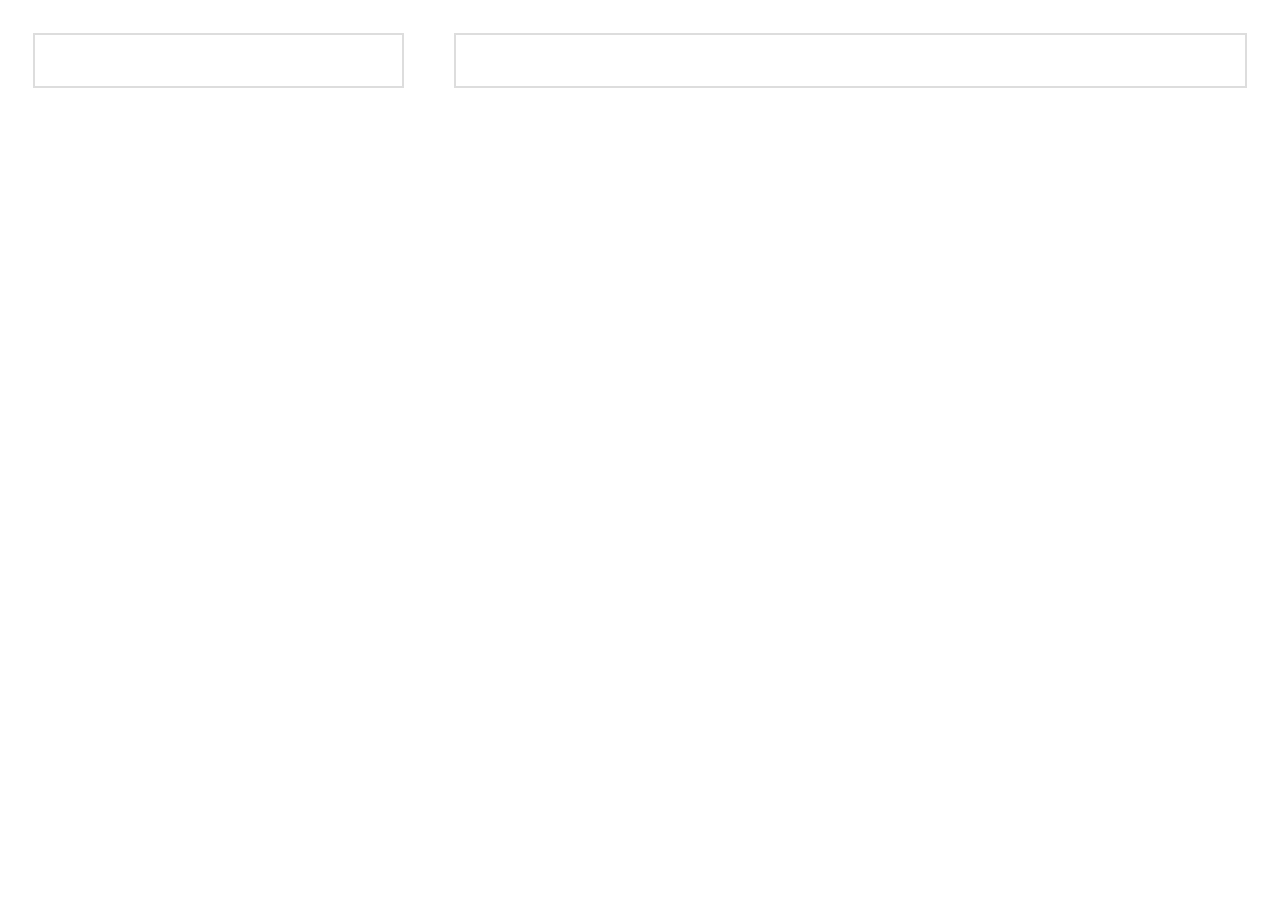
==== resume2.html @ 4010689e "third commit" ====
<!DOCTYPE html>
<html lang="en" dir="ltr">
  <head>
    <meta charset="utf-8">
    <title></title>
    <link rel="stylesheet" href="style.css">
  </head>
  <body>
    <div class="parent">
      <div class="leftChild">
      </div>
      <div class="rightChild">
      </div>
    </div>
  </body>
</html>
---- style.css ----
.parent{
  display:flex;
  flex-direction:row;
  justify-content:center;
}
.child{
  border:2px solid #ddd;
  padding:2%;
  margin:2%;
  box-shadow:3px 3px 3px #fff;
}
img{
  width:200px;
  height:200px;
  boarder-radius=50%;
  border:2px solid #0ff;
}
h2,
h3{
  text-align:center;
}

a{
  display:block;
  text-align:center;
  text-decoration:none;
  background:#23a1f3;
  color:#fff;
  padding:2%
}
.leftChild{
  width:30%;
  border:2px solid #ddd;
  padding:2%;
  margin:2%;
}
.rightChild{
  width:70%;
  border:2px solid #ddd;
  padding:2%;
  margin:2%;
}
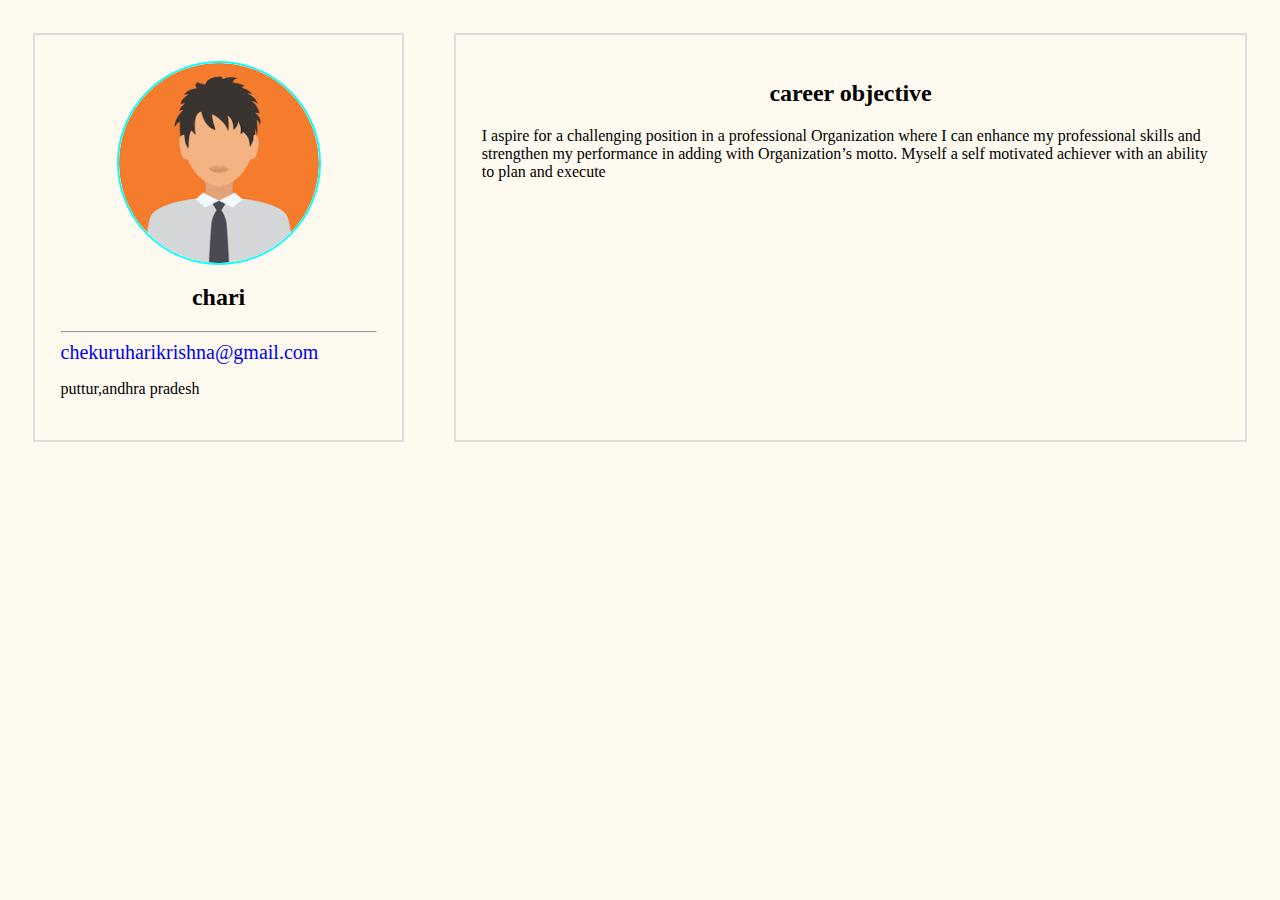
==== commit 7d897012: "server" ====
--- a/resume2.html
+++ b/resume2.html
@@ -3,14 +3,24 @@
   <head>
     <meta charset="utf-8">
     <title></title>
+    <meta name="viewport" content="width=device-width,initial-scale=1">
     <link rel="stylesheet" href="style.css">
   </head>
   <body>
     <div class="parent">
       <div class="leftChild">
-      </div>
-      <div class="rightChild">
-      </div>
+      <img src="images/profile.png" alt="profile">
+        <h2>chari</h2>
+    <hr>
+    <a href="mailto:chekuruharikrishna@gmail.com" class="mail">chekuruharikrishna@gmail.com</a>
+    <p>puttur,andhra pradesh</p>
+
+</div>
+
+      <div class="rightChild" id="rightChild">
+  </div>
     </div>
-  </body>
+    <script type="text/javascript" src="main.js">
+    </script>
+      </body>
 </html>
--- a/style.css
+++ b/style.css
@@ -12,19 +12,24 @@
 img{
   width:200px;
   height:200px;
-  boarder-radius=50%;
+  border-radius:50%;
   border:2px solid #0ff;
+  display:block;
+  margin:0 auto;
+}
+body{
+  background-color:	#FFFAF0;
 }
 h2,
 h3{
   text-align:center;
 }
 
-a{
+.a{
   display:block;
   text-align:center;
   text-decoration:none;
-  background:#23a1f3;
+  background:#0000FF;
   color:#fff;
   padding:2%
 }
@@ -40,3 +45,169 @@
   padding:2%;
   margin:2%;
 }
+.mail{
+  text-decoration:none;
+font-size: 20px;
+}
+@media only screen and (min-width:320px)
+and (max-width:480px){
+  .parent{
+    display:flex;
+    flex-direction:column;
+    justify-content:center;
+  }
+  .child{
+    border:2px solid #ddd;
+    padding:2%;
+    margin:2%;
+    box-shadow:3px 3px 3px #fff;
+  }
+  img{
+    width:200px;
+    height:200px;
+    border-radius:50%;
+    border:2px solid #0ff;
+    display:block;
+    margin:0 auto;
+  }
+
+  h2,
+  h3{
+    text-align:center;
+  }
+  body{
+    background-color:	#90EE90;
+  }
+  .a{
+    display:block;
+    text-align:center;
+    text-decoration:none;
+    background:#23a1f3;
+    color:#fff;
+    padding:2%
+  }
+  .leftChild{
+    width:90%;
+    border:2px solid #ddd;
+    padding:2%;
+    margin:2%;
+  }
+  .rightChild{
+    width:90%;
+    border:2px solid #ddd;
+    padding:2%;
+    margin:2%;
+  }
+  .mail{
+    text-decoration:none;
+  font-size: 20px;
+  }
+}
+@media only screen and (min-width:481px)
+and (max-width:768px){
+  .parent{
+    display:flex;
+    flex-direction:column;
+    justify-content:center;
+  }
+  .child{
+    border:2px solid #ddd;
+    padding:2%;
+    margin:2%;
+    box-shadow:3px 3px 3px #fff;
+  }
+  img{
+    width:200px;
+    height:200px;
+    border-radius:50%;
+    border:2px solid #0ff;
+    display:block;
+    margin:0 auto;
+  }
+  body{
+    background-color:	#FFFAFA;
+  }
+  h2,
+  h3{
+    text-align:center;
+  }
+
+  .a{
+    display:block;
+    text-align:center;
+    text-decoration:none;
+    background:#23a1f3;
+    color:#fff;
+    padding:2%
+  }
+  .leftChild{
+    width:50%;
+    border:2px solid #ddd;
+    padding:2%;
+    margin:2%;
+  }
+  .rightChild{
+    width:50%;
+    border:2px solid #ddd;
+    padding:2%;
+    margin:2%;
+  }
+  .mail{
+    text-decoration:none;
+  font-size: 20px;
+  }
+}
+@media only screen and (min-width:769px)
+and (max-width:1024px){
+  .parent{
+    display:flex;
+    flex-direction:row;
+    justify-content:center;
+  }
+  .child{
+    border:2px solid #ddd;
+    padding:2%;
+    margin:2%;
+    box-shadow:3px 3px 3px #fff;
+  }
+  img{
+    width:200px;
+    height:200px;
+    border-radius:50%;
+    border:2px solid #0ff;
+    display:block;
+    margin:0 auto;
+  }
+  body{
+    background-color:#4682B4;
+  }
+  h2,
+  h3{
+    text-align:center;
+  }
+
+  .a{
+    display:block;
+    text-align:center;
+    text-decoration:none;
+    background:#23a1f3;
+    color:#fff;
+    padding:2%
+  }
+  .leftChild{
+    width:40%;
+    border:2px solid #ddd;
+    padding:2%;
+    margin:2%;
+  }
+  .rightChild{
+    width:60%;
+    border:2px solid #ddd;
+    padding:2%;
+    margin:2%;
+  }
+  .mail{
+    text-decoration:none;
+  font-size: 20px;
+  }
+}
